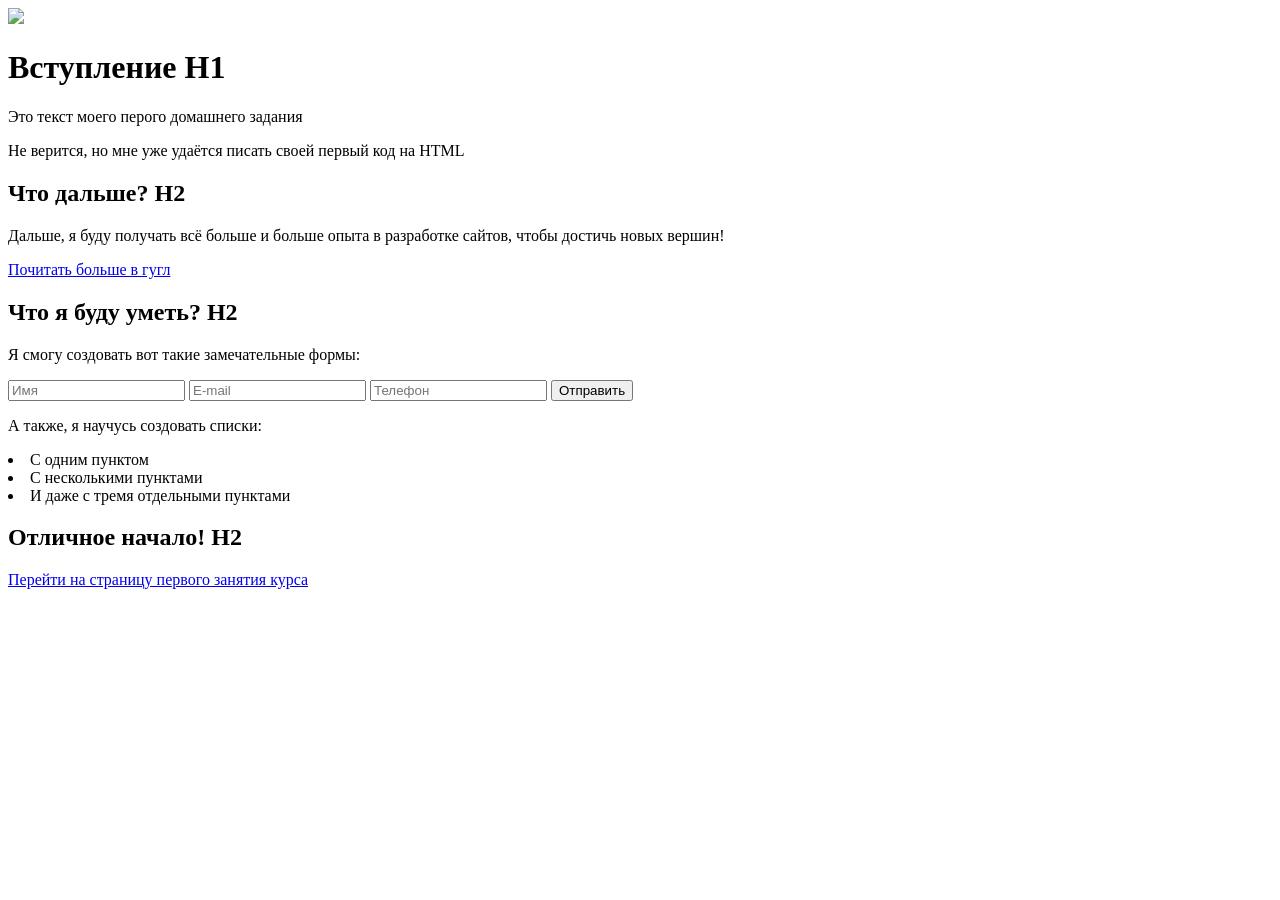
==== site/index.html @ 5f8470df "dafsdf sdsdfsdf" ====
<!DOCTYPE html>
<html lang="ru">
 <head>
	<meta charset="utf-8">
	<title>Изучение</title>
 </head>
 <body>
    <img src="https://wayup.in/courses/course10/lesson2/logo.jpg">
  <h1>Вступление H1</h1>
  <p>Это текст моего перого домашнего задания</p>
  <p>Не верится, но мне уже удаётся писать своей первый код на HTML</p>
  <h2>Что дальше? H2</h2>
  <p>Дальше, я буду получать всё больше и больше опыта в разработке сайтов, чтобы достичь новых вершин!<p> 
    <a href="https://google.com.ru" target="_blank" title="Заголовок">Почитать больше в гугл</a>
     <h2>Что я буду уметь? H2</h2>
     <p>Я смогу создовать вот такие замечательные формы:</p>
         <form action="#">
       <input type="text" name="name" placeholder="Имя" required>
       <input type="email" name="email" placeholder="E-mail" required>
       <input type="tel" name="phone" placeholder="Телефон" required>
       <button type="submit">Отправить</button>
       <p>А также, я научусь создовать списки:</p>
         <li>С одним пунктом</li>
          <li>С несколькими пунктами</li>
           <li>И даже с тремя отдельными пунктами</li>
            <h2>Отличное начало! H2</h2>
             <a href="https://wayup.in/cabinet/course10-8-wave/unit1/lesson1" target="_blank" title="Заголовок"> Перейти на страницу первого занятия курса</a>
 </body>
</html>
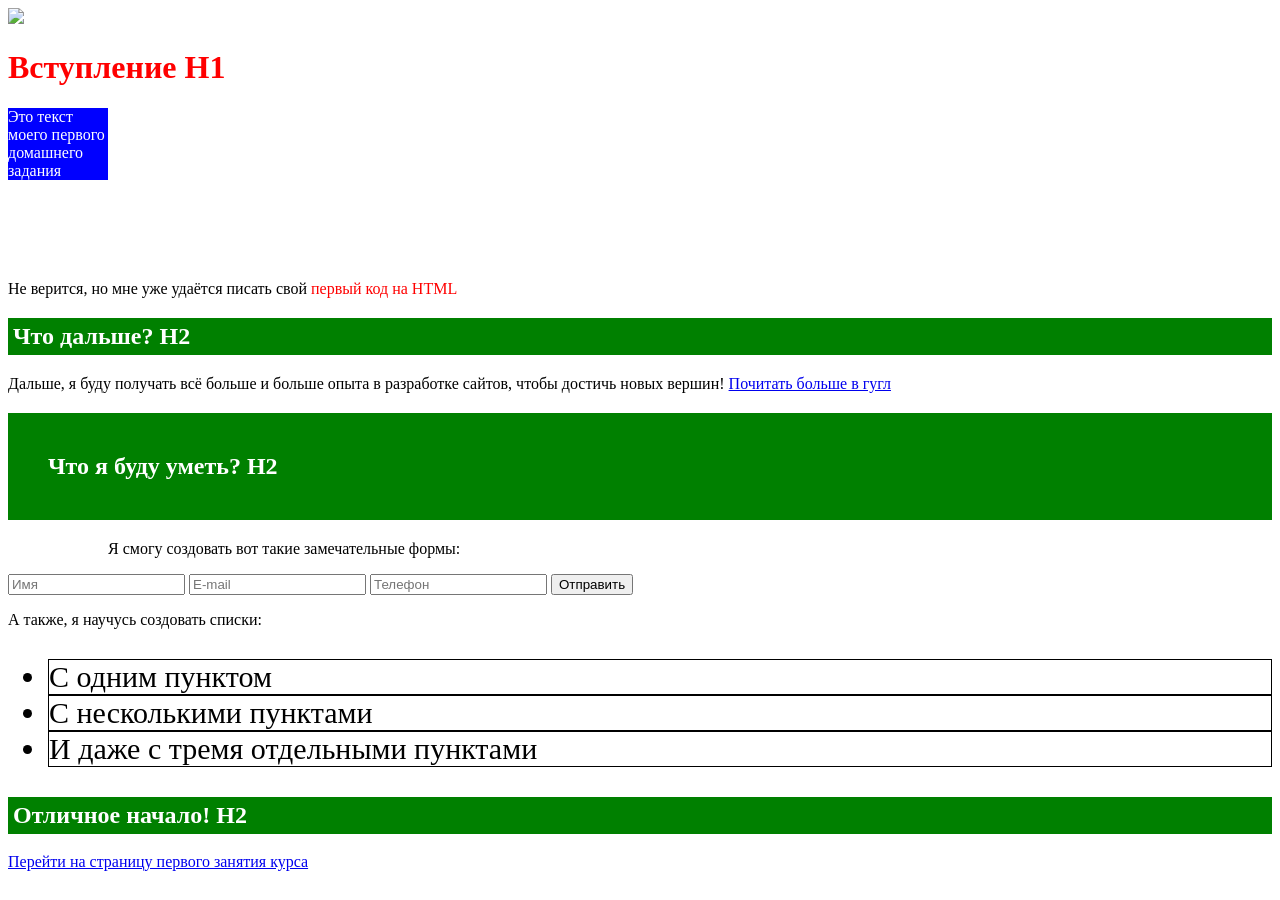
==== commit bdd3dcd9: "e e" ====
--- a/site/index.html
+++ b/site/index.html
@@ -3,26 +3,44 @@
  <head>
 	<meta charset="utf-8">
 	<title>Изучение</title>
+  <link rel="stylesheet" type="text/css" href="css/main.css">
  </head>
  <body>
     <img src="https://wayup.in/courses/course10/lesson2/logo.jpg">
   <h1>Вступление H1</h1>
-  <p>Это текст моего перого домашнего задания</p>
-  <p>Не верится, но мне уже удаётся писать своей первый код на HTML</p>
-  <h2>Что дальше? H2</h2>
-  <p>Дальше, я буду получать всё больше и больше опыта в разработке сайтов, чтобы достичь новых вершин!<p> 
-    <a href="https://google.com.ru" target="_blank" title="Заголовок">Почитать больше в гугл</a>
-     <h2>Что я буду уметь? H2</h2>
-     <p>Я смогу создовать вот такие замечательные формы:</p>
+  <p id="block">
+  Это текст моего первого домашнего задания
+ </p>
+  <p>Не верится, но мне уже удаётся писать свой <font color="red">первый код на HTML</font></p>
+ <h2 class="odd">
+  Что дальше? H2
+</h2>
+  <p>Дальше, я буду получать всё больше и больше опыта в разработке сайтов, чтобы достичь новых вершин!
+    <a href="https://google.com.ru" target="_blank" title="Заголовок">Почитать больше в гугл</a><p> 
+  <h2 class="new">
+       Что я буду уметь? H2
+</h2>
+<p class="active">
+     Я смогу создовать вот такие замечательные формы:
+</p>
          <form action="#">
        <input type="text" name="name" placeholder="Имя" required>
        <input type="email" name="email" placeholder="E-mail" required>
        <input type="tel" name="phone" placeholder="Телефон" required>
        <button type="submit">Отправить</button>
        <p>А также, я научусь создовать списки:</p>
-         <li>С одним пунктом</li>
-          <li>С несколькими пунктами</li>
-           <li>И даже с тремя отдельными пунктами</li>
+<ul class="list">
+<li>
+     С одним пунктом
+</li>
+<li>
+     С несколькими пунктами
+</li>
+<li>
+     И даже с тремя отдельными пунктами
+</li>
+</ul>
+
             <h2>Отличное начало! H2</h2>
              <a href="https://wayup.in/cabinet/course10-8-wave/unit1/lesson1" target="_blank" title="Заголовок"> Перейти на страницу первого занятия курса</a>
  </body>
--- a/site/css/main.css
+++ b/site/css/main.css
@@ -0,0 +1,34 @@
+h1 {
+	color: red;
+}
+#block {
+	background: blue;
+	color: white;
+	width: 100px;
+}
+.active {
+	margin-left: 100px;
+}
+.new {
+	background: green;
+	color: white;
+	padding: 40px;
+}
+h2 {
+	background: green;
+	color: white;
+	padding: 5px;
+}
+li {
+   border: 1px solid black;
+}
+#block {
+	margin-bottom: 100px;
+}
+.list {
+	font-size: 30px;
+}
+.odd {
+	padding: 5px;
+	background: green;
+}
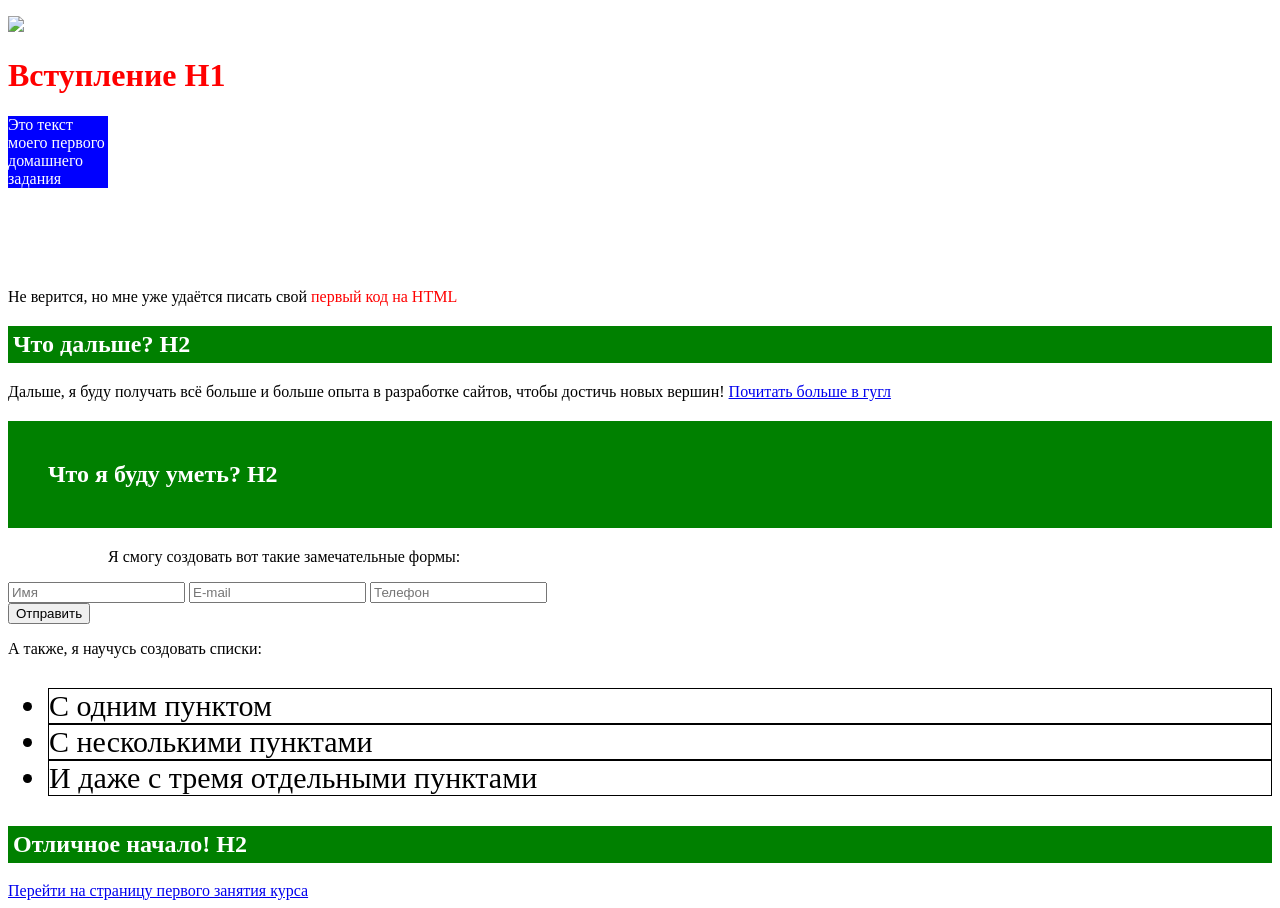
==== commit 1edcf2d0: "Add files via upload" ====
--- a/site/index.html
+++ b/site/index.html
@@ -6,30 +6,55 @@
   <link rel="stylesheet" type="text/css" href="css/main.css">
  </head>
  <body>
+     <header>
+          <p>
     <img src="https://wayup.in/courses/course10/lesson2/logo.jpg">
   <h1>Вступление H1</h1>
+  </p>
+         </header>
+         <section>
   <p id="block">
   Это текст моего первого домашнего задания
  </p>
   <p>Не верится, но мне уже удаётся писать свой <font color="red">первый код на HTML</font></p>
+   </section>
+<section>
+     <p>
  <h2 class="odd">
   Что дальше? H2
 </h2>
+   </p>
+</section>
+    <section>
   <p>Дальше, я буду получать всё больше и больше опыта в разработке сайтов, чтобы достичь новых вершин!
-    <a href="https://google.com.ru" target="_blank" title="Заголовок">Почитать больше в гугл</a><p> 
+    <a href="https://google.com.ru" target="_blank" title="Заголовок">Почитать больше в гугл</a>
+    </section>
+<section>
+    <p> 
   <h2 class="new">
        Что я буду уметь? H2
 </h2>
+   </p>
+</section>
+<section>
+   <p>
 <p class="active">
      Я смогу создовать вот такие замечательные формы:
 </p>
+<p>
          <form action="#">
        <input type="text" name="name" placeholder="Имя" required>
        <input type="email" name="email" placeholder="E-mail" required>
        <input type="tel" name="phone" placeholder="Телефон" required>
+         </form>
+          <form>
        <button type="submit">Отправить</button>
+          </form>
+       </p>
        <p>А также, я научусь создовать списки:</p>
+       <p>
 <ul class="list">
+
 <li>
      С одним пунктом
 </li>
@@ -40,8 +65,13 @@
      И даже с тремя отдельными пунктами
 </li>
 </ul>
-
+  </p>
+  </section>
+  <footer>
+     <a href=""></a>
             <h2>Отличное начало! H2</h2>
+            </a>
+  </footer>
              <a href="https://wayup.in/cabinet/course10-8-wave/unit1/lesson1" target="_blank" title="Заголовок"> Перейти на страницу первого занятия курса</a>
  </body>
 </html>
--- a/site/css/main.css
+++ b/site/css/main.css
@@ -32,3 +32,6 @@
 	padding: 5px;
 	background: green;
 }
+img {
+	width: 100px;
+}
